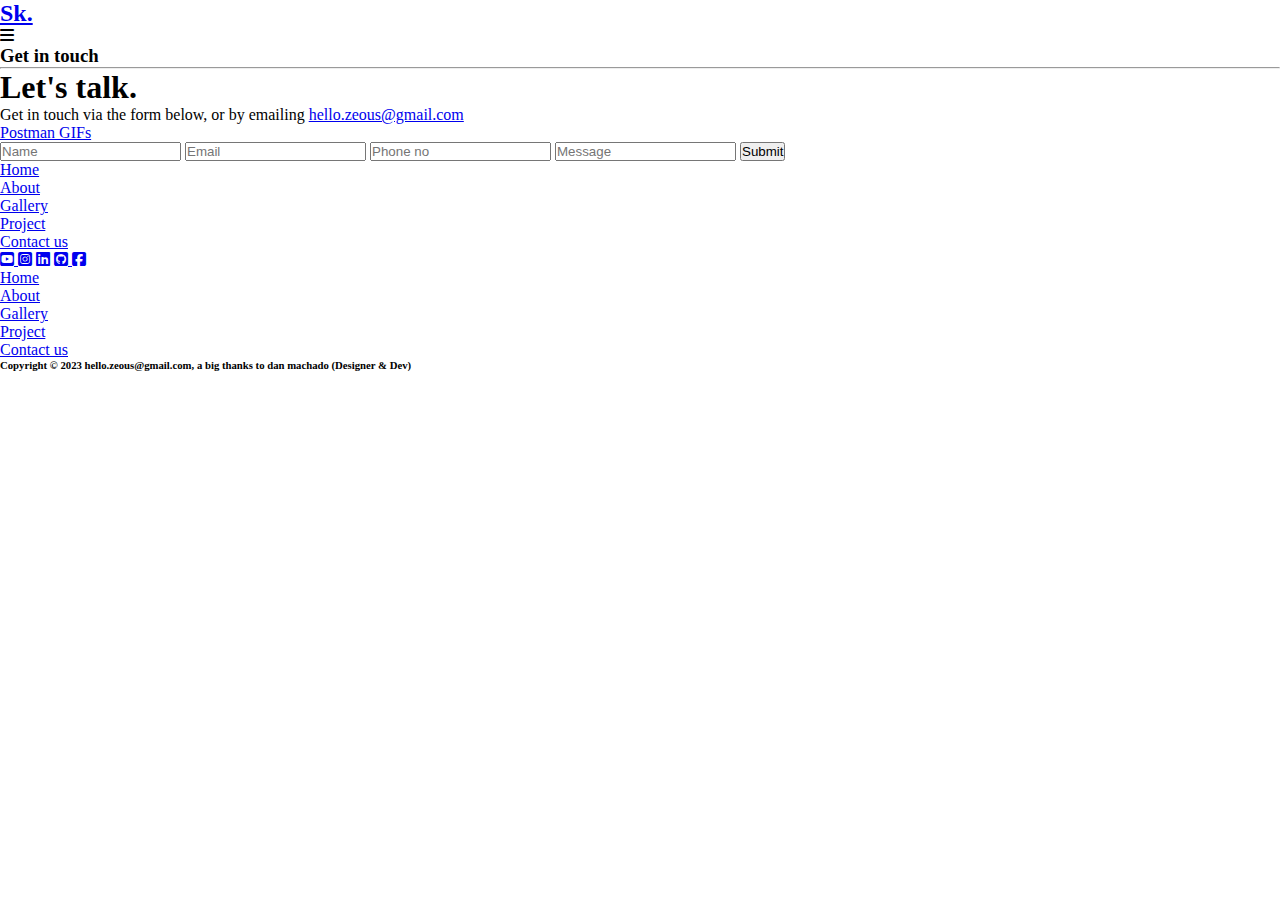
==== zeous mark 5/contact.html @ d5fc1eb7 "Add files via upload" ====
<!DOCTYPE html>
<html lang="en">

<head>
    <meta charset="UTF-8">
    <meta http-equiv="X-UA-Compatible" content="IE=edge">
    <meta name="viewport" content="width=device-width, initial-scale=1.0">
    <link rel="stylesheet" href="https://cdnjs.cloudflare.com/ajax/libs/font-awesome/6.2.1/css/all.min.css">
    <link rel="stylesheet" href="/style.css">
    <link rel="stylesheet" href="responce.css">
    <link rel=" icon" type="image/icon" href="/image/favicon.jpeg">
    <title>saurabh kr.- Contact page</title>
</head>

<body>

    <nav class="navbar">

        <h2 class="icon"> <a href="index.html" class="icon">Sk.</a> </h2>

        <i class="fa-sharp fa-solid fa-bars" id="menuIcon"></i>
    </nav>
    <section class="contact-page">
        <h3 class="about-tittle"> Get in touch </h3>
        <hr>

    </section>

    <div class="form-section">
        <div class="info">
            <h1>Let's talk.</h1>

            <p>Get in touch via the form below, or by emailing <a href="#">hello.zeous@gmail.com</a></p>

        </div>

        <form method="post">


            <div class="tenor-gif-embed" data-postid="12920117" data-share-method="host" data-aspect-ratio="2.275"
                data-width="100%"><a href="https://tenor.com/view/postman-letter-mail-courier-mailman-gif-12920117">
                </a><a href="https://tenor.com/search/postman-gifs">Postman GIFs</a></div>
            <script type="text/javascript" async src="https://tenor.com/embed.js"></script>


            <input type="text" id="name" required placeholder="Name">
            <input type="text" id="email" required placeholder="Email">
            <input type="text" id="phone" required placeholder="Phone no">
            <input type="message" id="message" required placeholder="Message">

            <button class="submit-btn" onclick="sendEmail()"> Submit</button>



        </form>

    </div>















    <!-- this functionis for manu box   strat here -->

    <div class="menu-box" id="menuBox">
        <ul>
            <li><a href="/index.html">Home</a></li>
            <li><a href="/about.html">About</a></li>
            <li><a href="/gallery.html">Gallery</a></li>
            <li><a href="/project.html">Project</a></li>
            <li><a href="/contact.html">Contact us</a></li>
        </ul>
    </div>


    <!-- this functionis for manu box  end here -->

















    <!-- footer start here  -->
    <section class="social-med">

        <a href="https://youtube.com/@saurabhkIn" target="_blank"> <i class="fa-brands fa-square-youtube"></i> </a>
        <a href="https://instagram.com/saurabhk.in?igshid=YmJhNjkzNzY=" target="_blank"> <i
                class="fa-brands fa-square-instagram"></i></a>
        <a href="https://www.linkedin.com/in/saurabh-k-452b38241" target="_blank"> <i
                class="fa-brands fa-linkedin"></i></a>
        <a href="https://github.com/zeus-og" target="_blank"> <i class="fa-brands fa-square-github"></i> </a>
        <a href="https://www.facebook.com/onick.onickroy" target="_blank"> <i class="fa-brands fa-square-facebook"></i>
        </a>


    </section>



    <footer class="footer-line">

        <ul>
            <li><a href="/index.html">Home</a></li>
            <li><a href="/about.html">About</a></li>
            <li><a href="/gallery.html">Gallery</a></li>
            <li><a href="/project.html">Project</a></li>
            <li><a href="/contact.html">Contact us</a></li>
        </ul>
    </footer>



    <footer class="footer-last-line">
        <h6 class="copyright">
            Copyright © 2023 hello.zeous@gmail.com, <span class="credit"> a big thanks to dan machado (Designer &
                Dev)</span>
        </h6>
    </footer>

    <!-- footer end here  -->



























    <!-- this fucntion help to transfer the form data into my email -->

    <script src="https://ajax.googleapis.com/ajax/libs/jquery/3.6.3/jquery.min.js"></script>

    <script src="https://smtpjs.com/v3/smtp.js"></script>
    <script>
        function sendEmail() {

            var name = $('name').val();
            var email = $('email').val();
            var phone = $('phone').val();
            var message = $('message').val();

            var Body = 'name: ' + name + ' <br>email: ' + email + ' <br> subject: ' + subject + ' <br>message: ' + message;


            Email.send({
                Host: "smtp.gmail.com",
                Username: "saurabh65000@gmail.com",
                Password: "8757050210",
                To: 'saurabh65kvs@gmail.com',
                From: 'saurabh65000@gmail.com',
                Subject: "New contact form enquiry:  " + name,
                Body: Body
            }).then(
                message => {

                    if (message == 'ok') {
                        alert("Message sent sucessfully")
                    }
                    else {
                        console.error(message);
                        alert('There is error at sending message.  ')
                    }
                }
            );
        }
    </script>

    <!-- this fucntion help to transfer the form data into my email -->








    <script>
        //  this functionis for manu box
        let menuBox = document.getElementById("menuBox");
        let menuIcon = document.getElementById("menuIcon");

        menuIcon.onclick = function () {
            menuBox.classList.toggle("open-menu");
        }
    </script>
</body>

</html>
---- zeous mark 5/responce.css ----
* {
    margin: 0px;
    padding: 0px;
    box-sizing: border-box;
}

/* home section----------------------------------- */
@media (max-width: 858px) {


    .home {
        width: 100%;
        height: 100%;
    }

    .home-right {
        display: none;
    }

    .icon {
        z-index: 1;
        padding: 12px;
        font-size: 1rem;
        margin: 1px;
        background-color: yellow;
        border: 2px solid yellow;
        display: inline-block;
        position: fixed;
        top: 20px;
        left: 20px;
    }

    .intro p {
        z-index: 100;
        font-size: 1.3rem;
    }

    .intro h4 {
        margin-bottom: 20px;
        font-size: .1.3rem;
        color: grey;
        margin-top: 150px;
        margin-left: 18px;
    }

    .intro {
        margin-top: 40%;
        z-index: 100;
        width: 650px;
        margin-left: 15px;
        margin-bottom: 60px;
        display: inline;
    }

    .social {
        margin: 0px 10px;
    }

    .auto-type {
        font-size: 1.7rem;
    }

    .intro .bio {
        z-index: 100;
        font-weight: lighter;
        font-size: 1.4rem;
    }

    .intro .btn {
        background-color: transparent;
        border: 1px solid transparent;
        margin-top: 25px;
        font-weight: 800px;
        font-size: .9rem;
        text-decoration: none;
        padding-right: 40px;
        margin-left: 26px;
    }

    .btn:hover {
        border: 2px solid yellow;
        background-color: yellow;
        transition: 1s;
        padding: 0 40px;
    }

    .fa-angle-double-right {
        padding: 5px;
        background-color: yellow;
        color: #111;
    }

    .social-icon {
        margin: 30px 0;
        font-size: 2.8rem;
    }

    .social h4 {
        margin-top: 55px;
        font-size: .9rem;
        color: grey;
    }

    #menuIcon {
        position: fixed;
        top: 20px;
        right: 25px;

    }

    .fa-bars {
        background-color: yellow;
        font-size: 1.7rem;
        padding: 10px;
    }

    .menu-box ul li a {
        display: inline-block;
        text-decoration: none;
        color: black;
        font-size: 24px;
        font-weight: 600;
        position: relative;
        height: 15px;
        padding: 0 30px;
        background-color: transparent;
        transition: background-color 0.2s ease-in-out;
    }

    .menu-box ul li a:hover {
        background-color: yellow;
    }

    .menu-box ul li {
        margin: 10px;
        list-style: none;
        text-align: center;
    }

    .menu-box.open-menu {

        width: 100%;
        height: 55%;

    }

    /* about  section----------------------------------- */


    .about-body {
        margin: 20px;
        display: block;
    }

    .intro-box h5 {
        font-size: .9rem;
        color: rgb(101, 101, 101);
    }

    .about-page {
        background-image: url(/image/about.jpg);
        background-position: center;
        background-size: cover;
        background-repeat: no-repeat;
        width: 100%;
        height: 600px;
        object-fit: contain;
        filter: grayscale(70%);


    }


    .about-tittle {

        font-size: 3.5rem;
    }

    .about-tittle {
        display: block;
        position: relative;
        top: 39%;
        background-color: rgba(255, 255, 255, 0.4);
        -webkit-backdrop-filter: blur(5px);
        backdrop-filter: blur(5px);
        padding: 0 10px;
    }

    .about_para {
        display: flex;
        font-weight: 700;
        color: rgb(255, 255, 255);
        position: absolute;
        top: 350px;
        font-size: 2rem;
        left: 10px;
    }

    hr {
        position: relative;
        top: 37%;
        color: black;
    }

    .intro-box h1 {
        margin-top: 20px;
        font-size: .8rem;
    }

    .intro-box p {
        margin: 20px 0;
        font-size: .7rem;
        letter-spacing: 1px;
        opacity: .8;
    }

    .social-icon {
        margin-top: 30px;
        margin-bottom: 30px;
        margin-left: 18px;
    }

    .form-section h1 {
        font-size: 2rem;
    }

    .intro p {
        margin-left: 18px;
    }

    .intro .btn {
        margin-left: 18px;
    }

    .social h4 {
        margin-top: 100px;
        margin-left: 18px;
        ;
    }

    .intro-box {
        padding: 20px 0px;
        width: 300px;
        margin-left: 26px;

    }

    .intro .bio {
        font-size: 1.13rem;
        margin-left: 18px;
    }

    .skills {
        margin: 0px 20px;
        padding: 0px;
    }

    .in-touch h2 {
        font-size: .9rem;
        margin-bottom: 10px;
        text-decoration: underline;
    }

    .in-touch p {
        font-size: .7rem;
        margin-bottom: 3px;
    }

    .in-skill h2 {
        text-decoration: underline;
        margin-top: 10px;
        margin-bottom: 10px;
        font-size: .9rem;
    }

    .in-skill p {
        font-size: 5.6px;
        padding: 1px 8px;
        margin: 3px 0px;

    }

    .footer-line {
        width: 100vw;
        height: 50px;
        background-color: #aaa9a973;
    }

    .footer-line ul {
        padding: 20px;
        display: flex;
        justify-content: center;
    }


    .social-med {
        font-size: 1rem;
    }

    .social-med {
        justify-content: center;
        align-items: end;
        font-size: 1.9rem;
        width: 100vw;
        height: 37px;
        display: flex;
        background-color: yellow;
    }

    #download-btn {
        font-size: .5rem;
        border-radius: 20px;
        border: 2px solid yellow;
        background-color: yellow;
        color: black;
        padding: 2px 9px;
        text-decoration: none;
        transition: none;
    }

    #download-btn:hover {
        padding: 2px 9px;
        border: 2px solid transparent;
        background-color: black;
        color: #fff;
    }

    .footer-line ul li a {
        color: black;
        margin: 0 7px;
        font-size: .7rem;
        text-decoration: none;

    }

    .footer-last-line .copyright {
        font-size: .4rem;
        padding: 8px;
        color: #fff;
    }

    .social-med {

        font-size: 1.5rem;

    }

    .blog_text p {
        padding-top: 20px;
        font-size: .9rem;
    }

    /* gallery section----------------------------------- */



    .gallery-page {
        background-image: url(/image/gallery.jpg);
        background-position: center;
        background-size: cover;
        background-repeat: no-repeat;
        width: 100%;
        height: 600px;


    }


    .gallery {
        height: 250px;

    }

    .image-box img {
        width: 50px;
        height: 250px;
        object-fit: cover;
        transition: width 05s;
    }

    .image-box img:hover {
        width: 330px;

    }

    .image-box1 img {
        box-shadow: 5px 10px 18px #888888;
    }


    .image-box1 img:hover {
        object-fit: cover;
    }

    #blog-box {
        display: flex;
        justify-content: center;
        align-items: center;
        margin: 20px 1%;
        flex-direction: column;
    }

    /* project section----------------------------------------------- */


    .project-page {
        background-image: url(/image/project.jpg);
        background-position: center;
        background-size: cover;
        background-repeat: no-repeat;
        width: 100%;
        height: 600px;
        filter: grayscale(70%);
    }

    .each_box {
        margin: 30px;
        padding: 0px;
        display: flex;
        height: 291px;
        flex-direction: column-reverse;

    }

    .each_box img {
        /* margin: 30px;
        width: 300px;
        height: 700px; */
        height: 165px;
        width:102%;

    }

    .each_box_head {
        display: flex;
        justify-content: flex-start;
        font-size: 18px;
        margin-bottom: 0px;
    }

    .each_box_details {
        display: none;

    }

    .tools ul {
        display: none;
        flex-wrap: wrap;
        list-style: none;
        text-decoration: none;
    }

    .tools ul li {
        margin: 4px 3px;
        padding: 5px 10px;
        border-radius: 20px;
        background-color: yellow;
        transition: transform .2s;
        font-size: 6.1px;
    }

    .tools ul li:hover {
        background-color: rgba(0, 0, 0, 0.977);
        color: white;
        transform: scale(1.1);
    }

    .learn_more_button {
        margin-top: 20px;
        border-radius: 20px;
        padding: 6px 50px;
        margin-left: 4px;
        background-color: black;
        transition: transform .2s;
    }

    .learn_more_button {

        transition: transform .2s;
        font-size: 6.1px;
        margin-bottom: 0px;
        margin-top: 7px;
        padding: 2px 15px;
    }









    /* contact section----------------------------------- */
    .contact-page {

        filter: grayscale(70%);
        background-image: url(/image/contact.jpg);
        background-position: center;
        background-size: cover;
        background-repeat: no-repeat;
        width: 100%;
        height: 600px;
    }



    .info {
        left: 10px;
        position: absolute;
        top: 320px;
        color: white;

    }



    .info a {
        text-decoration: none;
        color: whitesmoke;
        font-weight: 300;
        font-size: 1.44rem;
    }

    .form-section p {
        font-size: 2.7rem;

    }

    form {
        width: 600px;
        box-shadow: 10px 10px 5px #aaaaaa28;
        padding: 10px;
        display: flex;
        flex-direction: column;
        border: 1px rgba(100, 100, 100, 0.075);
    }

    .form-section {
        margin-top: 80px;
        display: flex;
        justify-content: space-evenly;
        border: 1px solid rgb(214, 214, 214);
    }



























    input[type="text"],
    input[type="email"],
    input[type="message"] {
        width: 99.5%;
        padding: 8px;
        margin: 5px 1px;
    }

    .submit-btn {
        margin-top: 10px;
        width: 99.5%;
        padding: 8px;
        margin-left: 1px;
        background-color: black;
        color: #fff;
        transform: translateY(0);
        transition: transform 1s;


    }

    .submit-btn:hover {
        transform: translateY(-5px);
        border: 2px solid transparent;
    }


}
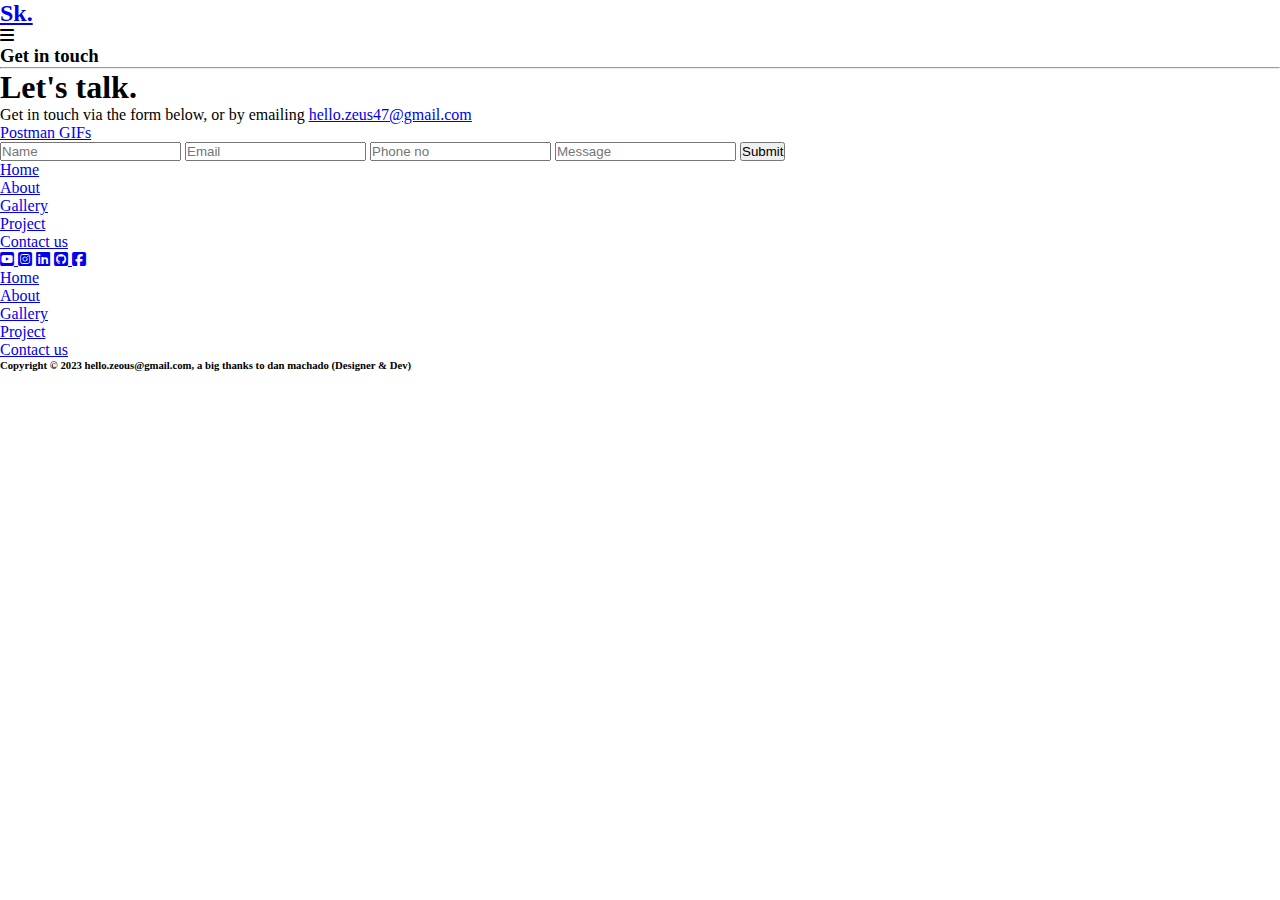
==== commit 6dd67c21: "Add files via upload" ====
--- a/zeous mark 5/contact.html
+++ b/zeous mark 5/contact.html
@@ -30,7 +30,7 @@
         <div class="info">
             <h1>Let's talk.</h1>
 
-            <p>Get in touch via the form below, or by emailing <a href="#">hello.zeous@gmail.com</a></p>
+            <p>Get in touch via the form below, or by emailing <a href="#">hello.zeus47@gmail.com</a></p>
 
         </div>
 
--- a/zeous mark 5/responce.css
+++ b/zeous mark 5/responce.css
@@ -433,9 +433,10 @@
 
     .each_box_head {
         display: flex;
-        justify-content: flex-start;
-        font-size: 18px;
+        /* justify-content: flex-start; */
+        font-size: .7rem;
         margin-bottom: 0px;
+        margin-left: -100px;
     }
 
     .each_box_details {
@@ -479,8 +480,8 @@
         transition: transform .2s;
         font-size: 6.1px;
         margin-bottom: 0px;
-        margin-top: 7px;
-        padding: 2px 15px;
+        margin-top: 0px;
+        padding: 1.2px 15px;
     }
 
 
